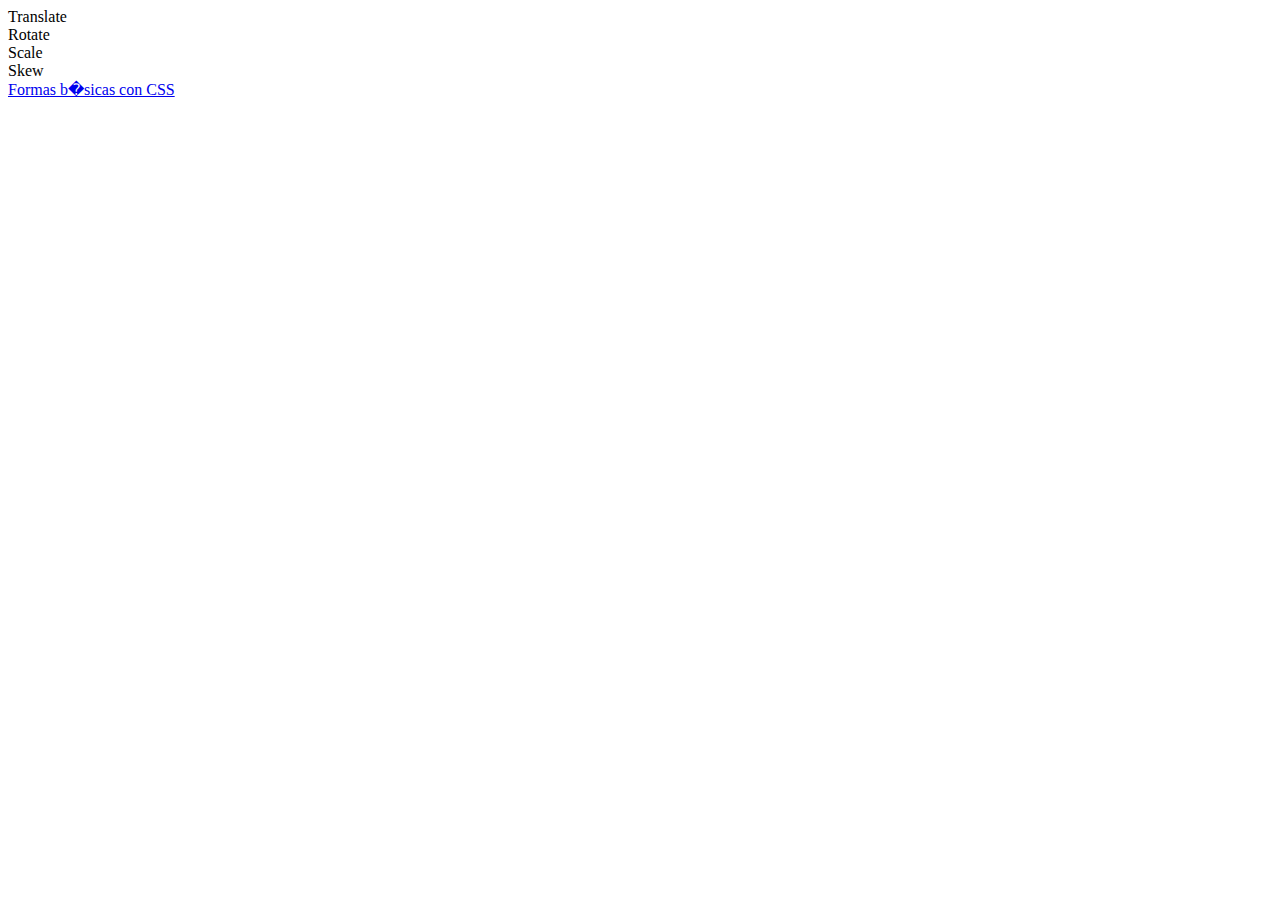
==== ejercicio.html @ f5410c5c "Signed-off-by: Esteban <est.esteban.montero@unimilitar.edu.co>" ====
<!DOCTYPE html>
<html lang ="es">
     <head>
	<title>Transformaciones con CSS</title>
        <meta charset="UTF-8">
        <meta name="viewport" content="width=device-width, user-scalable=no,
initial-scale=1, maximum-scale=1, minimum-scale=1">
        <link rel="stylesheet" href="estilo2.css">
     </head>
     
     <body>
           <div class="contenedor">
	        <div class="triangulo">Translate</div> 	
		<div class="ribbon">Rotate</div>
		<div class="hoja">Scale</div>
		<div class="cono">Skew</div>
	   </div>
      </div><div><a href="https://cybmeta.com/formas-basicas-con-css-triangulos-circulos-trapecios-rectangulos-cuadrados">Formas b�sicas con CSS</a></div>

     </body>  
         
</html>
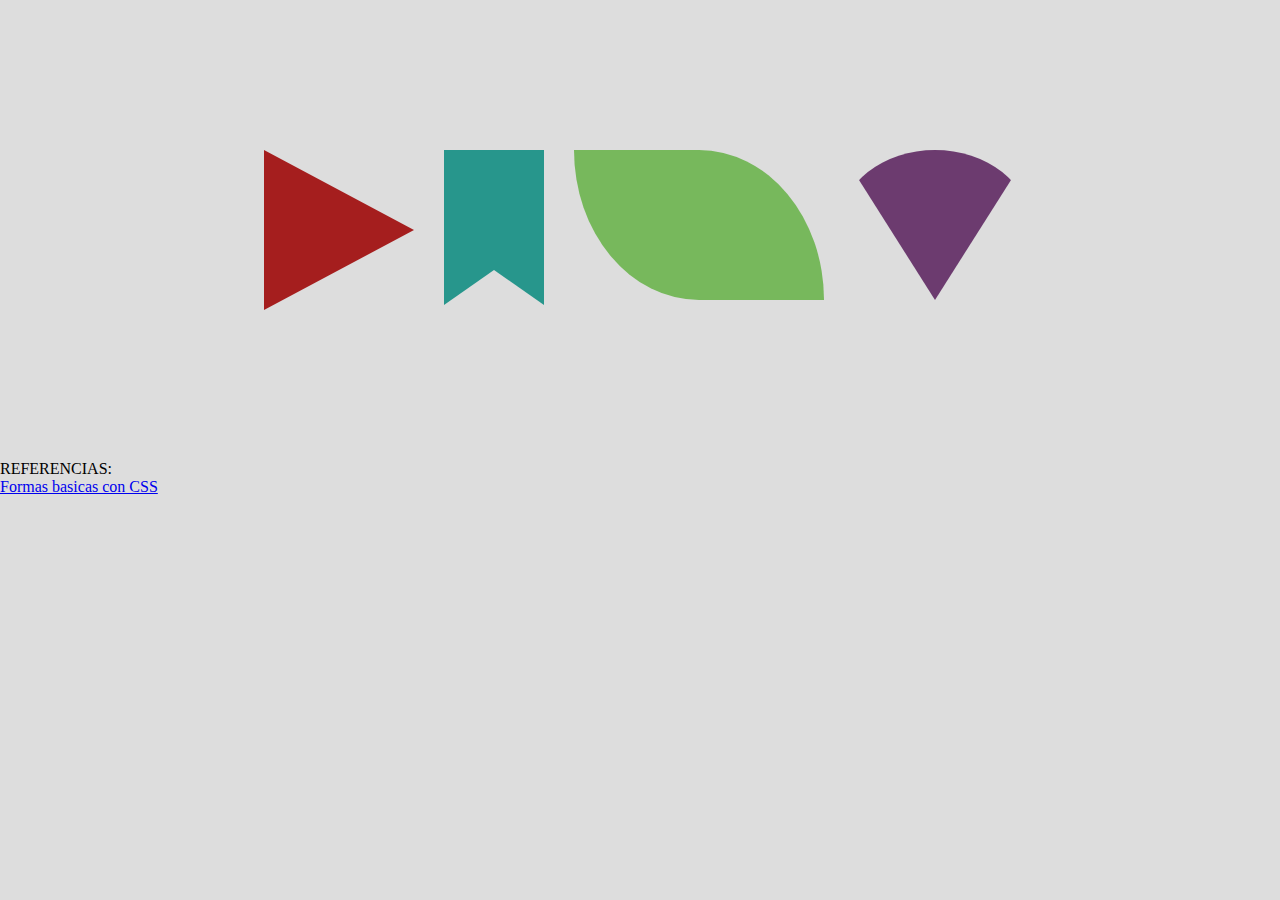
==== commit c976c864: "Signed-off-by: Esteban <est.esteban.montero@unimilitar.edu.co>" ====
--- a/ejercicio.html
+++ b/ejercicio.html
@@ -1,7 +1,7 @@
 <!DOCTYPE html>
 <html lang ="es">
      <head>
-	<title>Transformaciones con CSS</title>
+	<title>Transformaciones con CSS_Esteban Montero</title>
         <meta charset="UTF-8">
         <meta name="viewport" content="width=device-width, user-scalable=no,
 initial-scale=1, maximum-scale=1, minimum-scale=1">
@@ -10,12 +10,13 @@
      
      <body>
            <div class="contenedor">
-	        <div class="triangulo">Translate</div> 	
-		<div class="ribbon">Rotate</div>
-		<div class="hoja">Scale</div>
-		<div class="cono">Skew</div>
+	        <div class="triangulo"></div> 	
+		<div class="ribbon"></div>
+		<div class="hoja"></div>
+		<div class="cono"></div>
 	   </div>
-      </div><div><a href="https://cybmeta.com/formas-basicas-con-css-triangulos-circulos-trapecios-rectangulos-cuadrados">Formas b�sicas con CSS</a></div>
+	<div>REFERENCIAS: </div> 
+      </div><div><a href="https://cybmeta.com/formas-basicas-con-css-triangulos-circulos-trapecios-rectangulos-cuadrados">Formas basicas con CSS</a></div>
 
      </body>  
          
--- a/estilo2.css
+++ b/estilo2.css
@@ -0,0 +1,110 @@
+body{
+    margin: 0;
+    background: #ddd;
+}
+ 
+.contenedor {
+    display: flex;
+    justify-content: center;
+}
+
+.caja{
+    margin: 150px 15px;
+    width: 150px;
+    height: 150px
+    background: crimson;
+    color: #fff;
+    font-size: 40px;
+    text-align: center;
+    line-height: 150px;
+    transition: all 1s;
+}    
+
+.caja:nth-child(1){
+
+}
+
+.caja:nth-child(1):hover{
+
+}
+
+.triangulo {
+     margin: 150px 15px;
+     width: 0; 
+     height: 0; 
+     border-left: 150px solid #a51e1e;
+     border-top: 80px solid transparent;
+     border-bottom: 80px solid transparent;
+     transition: all 1s; 
+}
+.triangulo:nth-child(1){
+
+}
+
+.triangulo:nth-child(1):hover{
+	border-left: 150px solid #f10000;
+	transform:translate(60px, 60px) ; 
+}
+
+
+.ribbon {
+    margin: 150px 15px;
+    width: 0px;
+    height: 120px;
+    border-left: 50px solid #27968c;
+    border-right: 50px solid #27968c;
+    border-bottom: 35px solid transparent;
+    transition: all 1s;
+}
+.ribbon:nth-child(2){
+
+}
+
+.ribbon:nth-child(2):hover{
+    border-left: 50px solid #38cec0;
+    border-right: 50px solid #38cec0;
+    transform: rotate(180deg); 
+}
+
+
+.hoja {
+     margin: 150px 15px;
+     width: 250px;
+     height: 150px;
+     -moz-border-radius: 0 50% / 0 100%;
+     -webkit-border-radius: 0 50% / 0 100%;
+     border-radius: 0 50% / 0 100%;
+     background: #77b85c;
+     //border: 3px solid #555;
+     transition: all 1s;
+}
+.hoja:nth-child(3){
+
+}
+
+.hoja:nth-child(3):hover{
+    background: #7af348;
+    transform: rotate(90deg) scale(1.5, 1.5);
+}
+
+
+.cono {
+    margin: 150px 1px;
+    width: 0px;
+    height: 0px;
+    border-right: 95px solid transparent;
+    border-left: 95px solid transparent;
+    border-top: 150px solid #6c3b6f;
+    -moz-border-radius: 50%;
+    -webkit-border-radius: 50%;
+    border-radius: 50%;
+    transition: all 1s;
+}
+.cono:nth-child(4){
+
+}
+
+.cono:nth-child(4):hover{
+    transform: skewX(-45deg);
+    border-top: 150px solid #c762ce;
+}